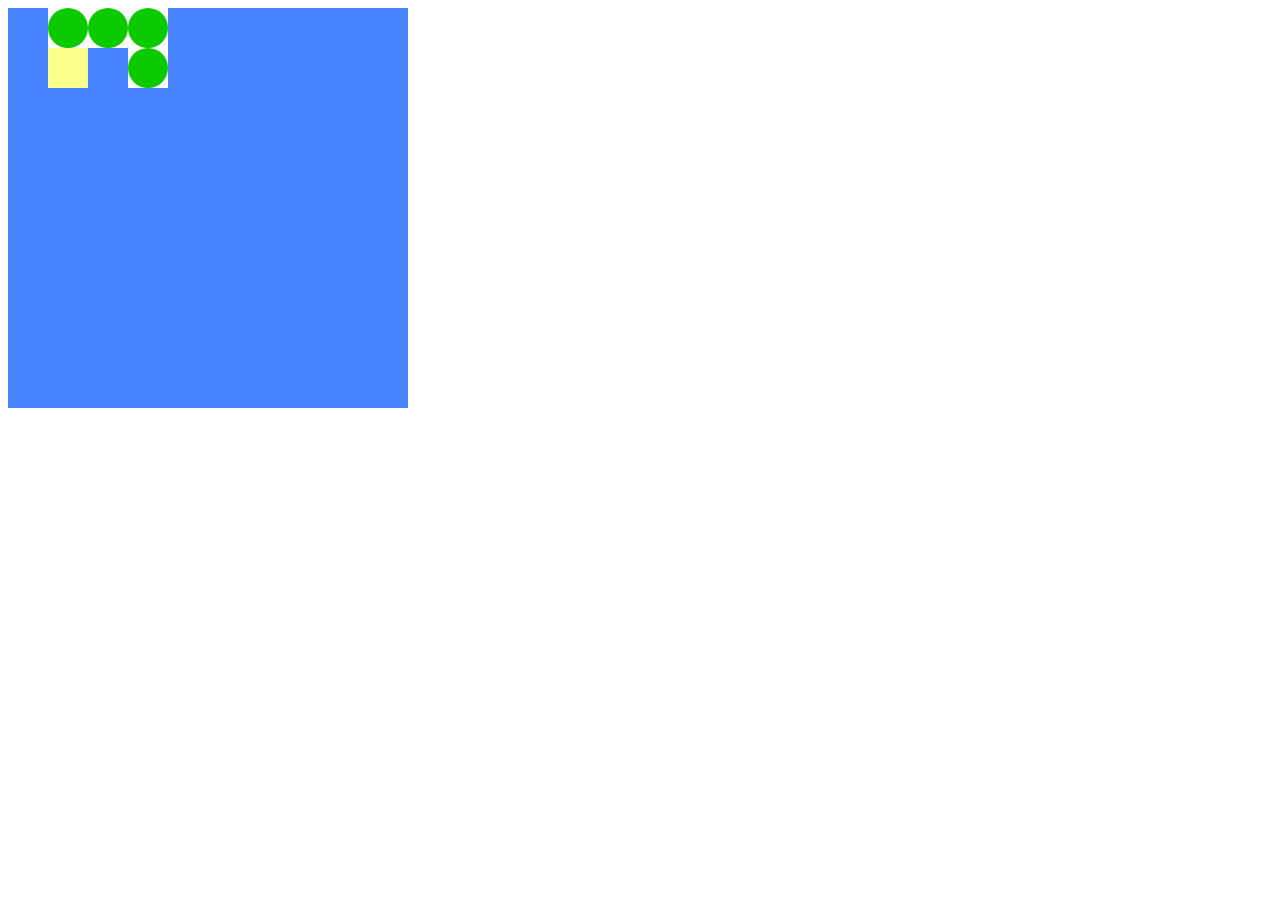
==== index.html @ b7a69679 "Complted function to eat dots when sprite passes over them" ====
<!DOCTYPE html>
<html lang="en">
<head>
  <meta charset="UTF-8">
  <meta http-equiv="X-UA-Compatible" content="IE=edge">
  <meta name="viewport" content="width=device-width, initial-scale=1.0">
  <link rel="stylesheet" type="text/css" href="css/style.css">
  <title>Java-Man</title>
</head>
<body>
  <div class="container">
    <div class ="map">
      <!-- <div class ="wall"></div>
      <div class ="wall"></div>
      <div class ="wall"></div>
      <div class ="dot" id="box1"></div>
      <div class ="dot"></div>
      <div class ="wall"></div>
      <div class ="wall"></div>
      <div class ="dot"></div>
      <div class ="wall"></div> -->
    </div>
    <div class="overlay">
      <div class ="sprite" id="sprite"></div>
    </div>


  </div>

  <script type="text/javascript" src="js/app.js"></script>
</body>
</html>
---- css/style.css ----
.container {
  display:grid;
}
.map{
  display:grid;
  grid-template-columns: repeat(10,40px);
  grid-template-rows: repeat(10,40px);
  position: absolute;
}
.wall{
  background:#4783ff;
}
.path{
  background: #0bcb00;
}
.dot {
  background: #0bcb00;
  border-radius: 50%;
}

.overlay{
  display:grid;
  grid-template-columns: repeat(10,40px);
  grid-template-rows: repeat(10,40px);
  position: absolute;
}
#sprite {
  background: #faff8a;
  /* grid-column-start: 2; */
  /* grid-column-end: auto; */
  /* grid-row-start: 2; */
  /* grid-row-start: auto; */
  /* grid-area: 2 / 2 / 2 /2; */
}
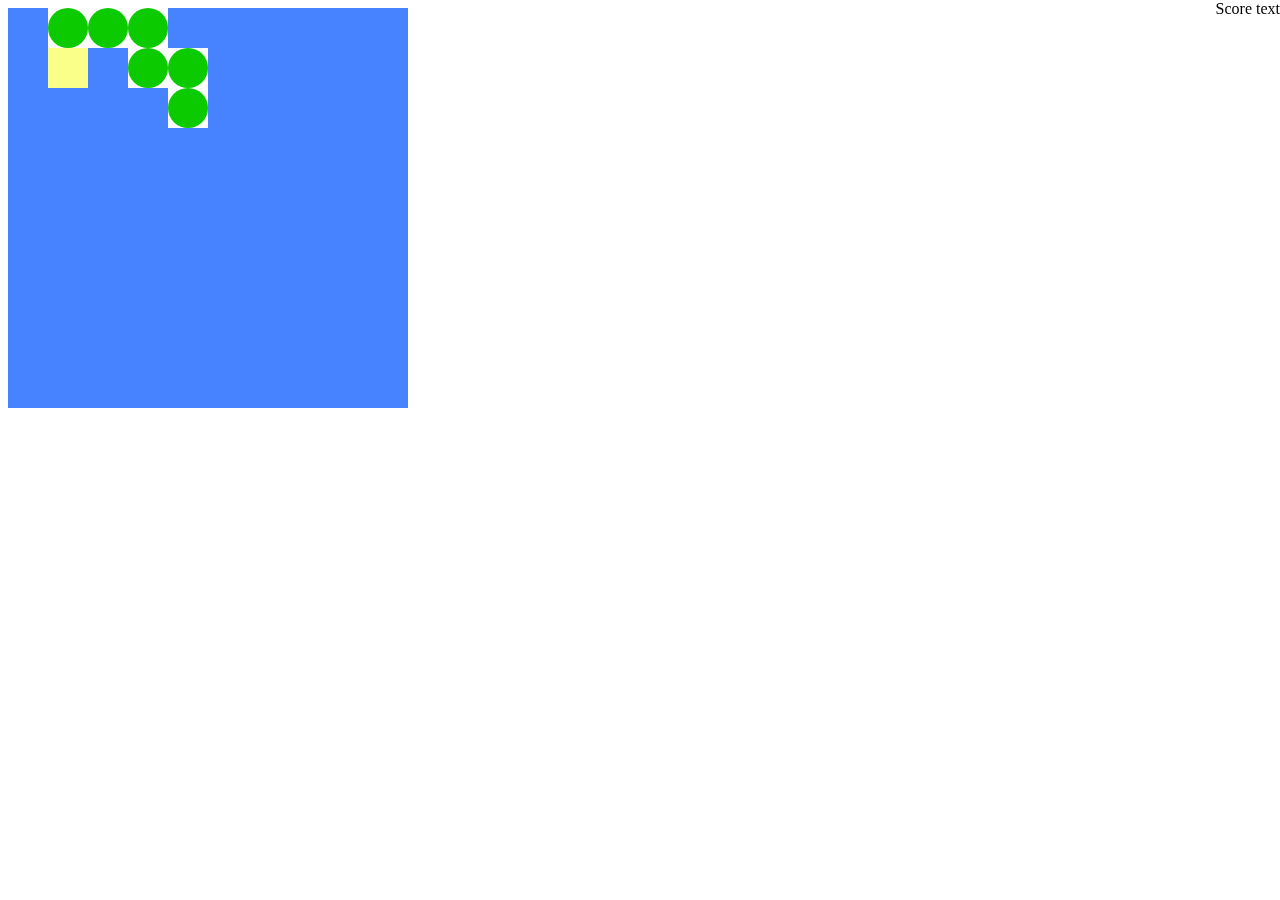
==== commit 6634d753: "Eating dots now increments score and updates score display" ====
--- a/index.html
+++ b/index.html
@@ -9,6 +9,7 @@
 </head>
 <body>
   <div class="container">
+    
     <div class ="map">
       <!-- <div class ="wall"></div>
       <div class ="wall"></div>
@@ -23,7 +24,7 @@
     <div class="overlay">
       <div class ="sprite" id="sprite"></div>
     </div>
-
+    <div class="score">Score text</div>
 
   </div>
 
--- a/css/style.css
+++ b/css/style.css
@@ -1,5 +1,7 @@
 .container {
   display:grid;
+  grid-template-columns: 1f;
+  grid-template-rows: 1f 1f;
 }
 .map{
   display:grid;
@@ -18,6 +20,7 @@
   border-radius: 50%;
 }
 
+
 .overlay{
   display:grid;
   grid-template-columns: repeat(10,40px);
@@ -31,4 +34,11 @@
   /* grid-row-start: 2; */
   /* grid-row-start: auto; */
   /* grid-area: 2 / 2 / 2 /2; */
+}
+
+.score {
+  display: block;
+  position: fixed;
+  right:0;
+  top:0;
 }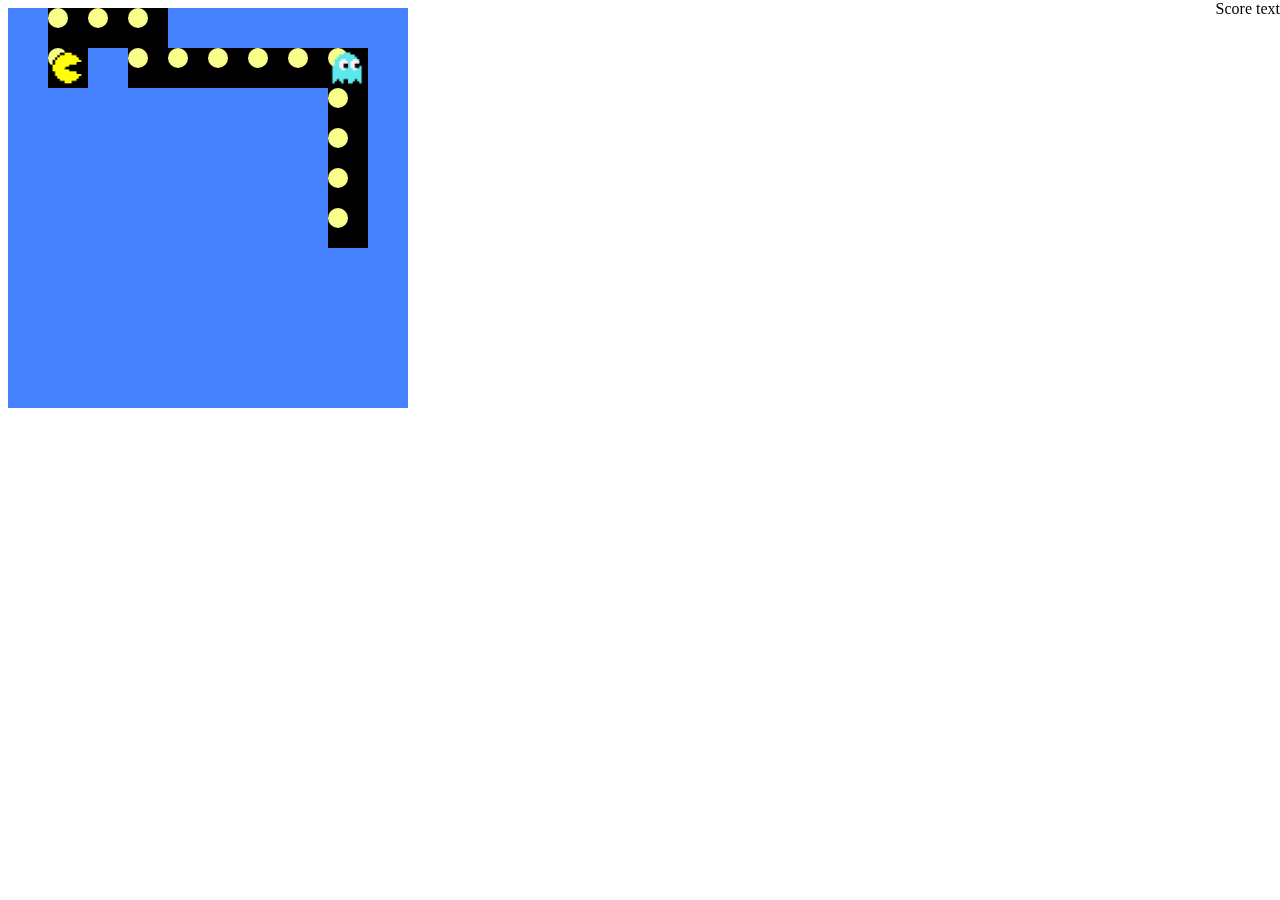
==== commit 0a0599bf: "Created ghost sprite" ====
--- a/index.html
+++ b/index.html
@@ -23,7 +23,12 @@
     </div>
     <div class="overlay">
       <div class ="sprite" id="sprite"></div>
+      <div class ="ghost" id="ghost"></div>
     </div>
+    <!-- <div class="ghostOverlay">
+
+
+    </div> -->
     <div class="score">Score text</div>
 
   </div>
--- a/css/style.css
+++ b/css/style.css
@@ -2,22 +2,35 @@
   display:grid;
   grid-template-columns: 1f;
   grid-template-rows: 1f 1f;
+
 }
 .map{
   display:grid;
   grid-template-columns: repeat(10,40px);
   grid-template-rows: repeat(10,40px);
   position: absolute;
+  background: #000000;
+  /* justify-items: center;
+  align-items:center; */
+  /* z-index: -2; */
 }
 .wall{
+  /* position:relative; */
   background:#4783ff;
+  /* z-index: 4; */
 }
 .path{
-  background: #0bcb00;
+  background: #000000;
 }
 .dot {
-  background: #0bcb00;
+  display: grid;
+  justify-items: center;
+  align-items:center;
+  background: #faff8a;
   border-radius: 50%;
+  width: 50%;
+  height: 50%;
+
 }
 
 
@@ -27,13 +40,11 @@
   grid-template-rows: repeat(10,40px);
   position: absolute;
 }
-#sprite {
-  background: #faff8a;
-  /* grid-column-start: 2; */
-  /* grid-column-end: auto; */
-  /* grid-row-start: 2; */
-  /* grid-row-start: auto; */
-  /* grid-area: 2 / 2 / 2 /2; */
+
+
+.sprite {
+  background:url('../resources/pac-man.png');
+  background-size:contain;
 }
 
 .score {
@@ -41,4 +52,9 @@
   position: fixed;
   right:0;
   top:0;
+}
+
+.ghost {
+  background:url('../resources/ghost-sprite.png');
+  background-size:contain;
 }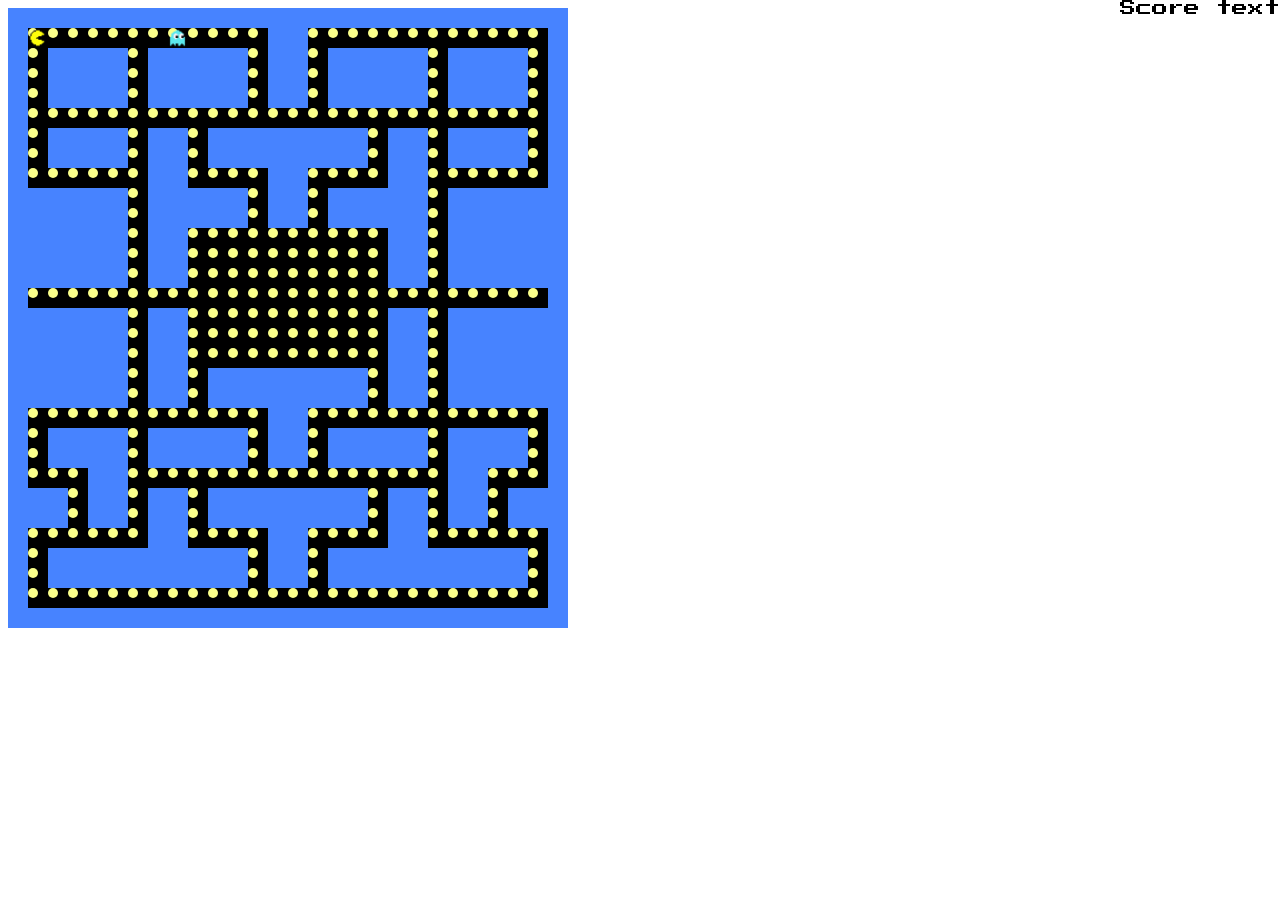
==== commit 70b5950a: "Completed map array" ====
--- a/index.html
+++ b/index.html
@@ -11,15 +11,6 @@
   <div class="container">
     
     <div class ="map">
-      <!-- <div class ="wall"></div>
-      <div class ="wall"></div>
-      <div class ="wall"></div>
-      <div class ="dot" id="box1"></div>
-      <div class ="dot"></div>
-      <div class ="wall"></div>
-      <div class ="wall"></div>
-      <div class ="dot"></div>
-      <div class ="wall"></div> -->
     </div>
     <div class="overlay">
       <div class ="sprite" id="sprite"></div>
--- a/css/style.css
+++ b/css/style.css
@@ -1,3 +1,9 @@
+@import url('https://fonts.googleapis.com/css2?family=Press+Start+2P&display=swap');
+
+
+* {
+  font-family: 'Press Start 2P', cursive;
+}
 .container {
   display:grid;
   grid-template-columns: 1f;
@@ -6,8 +12,8 @@
 }
 .map{
   display:grid;
-  grid-template-columns: repeat(10,40px);
-  grid-template-rows: repeat(10,40px);
+  grid-template-columns: repeat(28,20px);
+  grid-template-rows: repeat(31,20px);
   position: absolute;
   background: #000000;
   /* justify-items: center;
@@ -36,8 +42,8 @@
 
 .overlay{
   display:grid;
-  grid-template-columns: repeat(10,40px);
-  grid-template-rows: repeat(10,40px);
+  grid-template-columns: repeat(29,20px);
+  grid-template-rows: repeat(31,20px);
   position: absolute;
 }
 
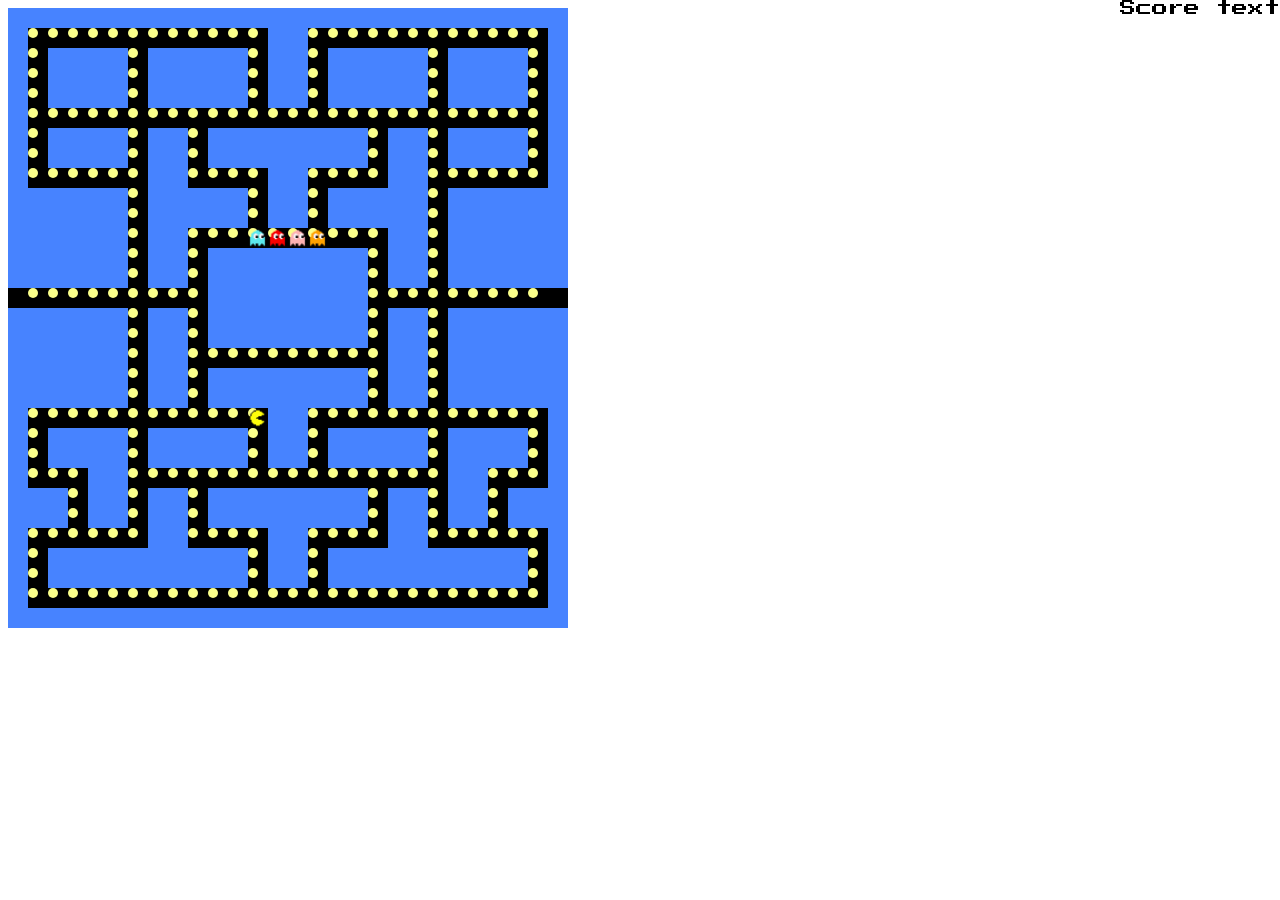
==== commit 375252fe: "Sprite loops to opposite end of map when edge is reached" ====
--- a/index.html
+++ b/index.html
@@ -13,8 +13,8 @@
     <div class ="map">
     </div>
     <div class="overlay">
-      <div class ="sprite" id="sprite"></div>
-      <div class ="ghost" id="ghost"></div>
+      <div class ="player" id="player"></div>
+      <!-- <div class ="ghost" id="ghost"></div> -->
     </div>
     <!-- <div class="ghostOverlay">
 
--- a/css/style.css
+++ b/css/style.css
@@ -48,7 +48,7 @@
 }
 
 
-.sprite {
+.player {
   background:url('../resources/pac-man.png');
   background-size:contain;
 }
@@ -60,7 +60,36 @@
   top:0;
 }
 
-.ghost {
+#ghost {
   background:url('../resources/ghost-sprite.png');
   background-size:contain;
+}
+
+#redGhost {
+  background:url('../resources/redGhost.png');
+  background-size:contain;
+}
+#blueGhost {
+  background:url('../resources/blueGhost.png');
+  background-size:contain;
+}
+
+#greenGhost {
+  background:url('../resources/greenGhost.png');
+  background-size:contain;
+}
+
+#pinkGhost {
+  background:url('../resources/pinkGhost.png');
+  background-size:contain;
+}
+
+#orangeGhost {
+  background:url('../resources/orangeGhost.png');
+  background-size:contain;
+}
+
+#turquoiseGhost {
+  background:url('../resources/turquoiseGhost.png');
+  background-size:contain;
 }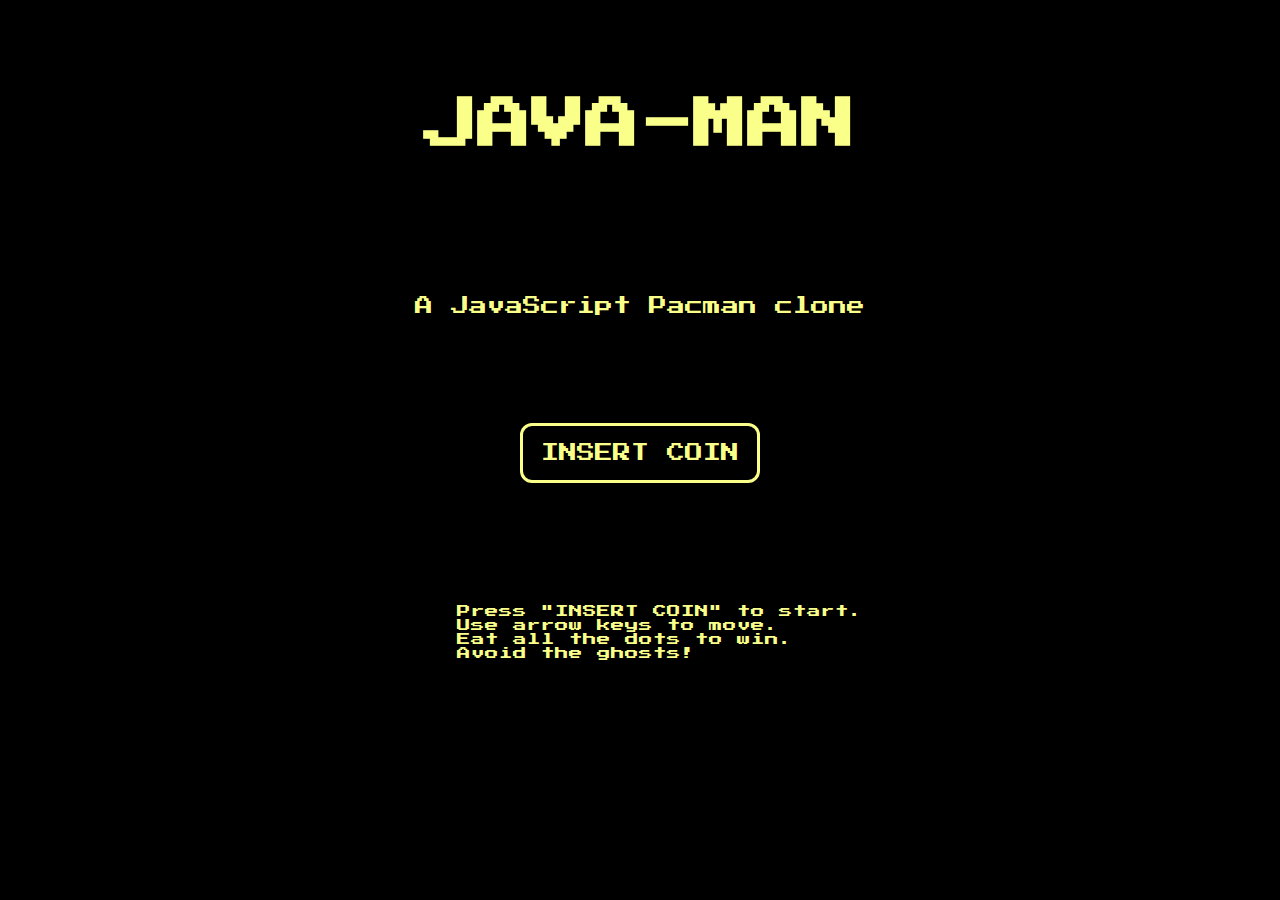
==== commit d6667c78: "Added CSS styling to homepage, win, and loss conditions. Added reset button" ====
--- a/index.html
+++ b/index.html
@@ -8,19 +8,21 @@
   <title>Java-Man</title>
 </head>
 <body>
-  <div class="container">
-    
-    <div class ="map">
+  
+  <div class="welcome">
+    <div class="heading"><h1>JAVA-MAN</h1></div>
+    <div class="subheading">A JavaScript Pacman clone</div>
+    <div><input class="start-button" type="button" onclick="location.href=`game.html`" value="INSERT COIN"></input></div>
+    <div clas="instructions">
+      <ul>
+        <li>Press "INSERT COIN" to start.</li>
+        <li>Use arrow keys  to move.</li>
+        <li>Eat all the dots to win.</li>
+        <li>Avoid the ghosts!</li>
+      </ul>
+
     </div>
-    <div class="overlay">
-      <div class ="player" id="player"></div>
-      <!-- <div class ="ghost" id="ghost"></div> -->
-    </div>
-    <!-- <div class="ghostOverlay">
 
-
-    </div> -->
-    <div class="score">Score text</div>
 
   </div>
 
--- a/css/style.css
+++ b/css/style.css
@@ -3,62 +3,152 @@
 
 * {
   font-family: 'Press Start 2P', cursive;
+  background: #000000;
+  color: #faff8a;
 }
+.welcome {
+  display:flex;
+  flex-direction: column;
+  height:80vmin;
+  width: 60vmin;
+  justify-content:space-around;
+  align-items:center;
+  margin:auto;
+
+}
+h1{
+  font-size: 6vmin;
+  background:none;
+}
+ul {
+  font-size: 1.5vmin;
+  list-style:none;
+}
+.subheading, .startbutton {
+  font-size:2vmin;
+  background: none;
+}
+.start-button, .replay-button {
+  font-size: 2vmin;
+  border: solid #faff8a; 
+  padding: 1em;
+  border-radius: 12px;
+}
+.body {
+  background: #000000;
+  color: #faff8a;
+
+}
+
 .container {
-  display:grid;
+  display: flex;
+  flex-direction: row;
+  justify-content: center;
+  z-index: 1;
+}
+.game {
+  display:inline-grid;
+  /* flex-direction: column; */
   grid-template-columns: 1f;
-  grid-template-rows: 1f 1f;
-
+  grid-template-rows: 500px 1f;
+}
+.game-header{
+  display:block;
+  font-size:3vmin;
 }
 .map{
   display:grid;
-  grid-template-columns: repeat(28,20px);
-  grid-template-rows: repeat(31,20px);
-  position: absolute;
+  grid-template-columns: repeat(28,2.5vmin);
+  grid-template-rows: repeat(31,2.5vmin);
+  /* position: absolute; */
+  /* position: relative; */
   background: #000000;
-  /* justify-items: center;
-  align-items:center; */
-  /* z-index: -2; */
+  grid-row-start: 2;
+  grid-column-start: 1;
+  z-index: 2;
+}
+
+.overlay{
+  background: none;
+  display:grid;
+  grid-template-columns: repeat(28,2.5vmin);
+  grid-template-rows: repeat(31,2.5vmin);
+  /* position: absolute; */
+  /* position: relative; */
+  align-content:center;
+  grid-row-start: 2;
+  grid-column-start: 1;
+  z-index:3;
+}
+
+.game-message {
+  background: rgba(0, 0, 0, 0.2);
+  display:none;
+  align-content:center;
+  justify-items:center;
+  grid-row-start:2;
+  grid-column-start:1;
+  z-index:4;
+}
+.win-message {
+  display:none;
+  /* align-content:center;
+  justify-items:center; */
+  background: rgba(0, 0, 0, 0.2);
+}
+.game-over {
+  display:none;
+  /* align-content:center;
+  justify-items:center;
+  grid-row-start:2;
+  grid-column-start:1;
+  z-index:5; */
+  background: rgba(0, 0, 0, 0.2);
 }
 .wall{
-  /* position:relative; */
-  background:#4783ff;
-  /* z-index: 4; */
+  background:#000000;
+  border: solid #4783ff;
+  margin: 1px;
+
 }
+.top-border {
+  border-top: solid #4783ff;
+  background:green;
+}
+.bottom-border {
+  border-bottom: solid #4783ff;
+}
+.right-border {
+  border-right: solid #4783ff;
+}
+.left-border {
+  border-left: solid #4783ff;
+}
+
 .path{
   background: #000000;
+  border: none;
+  /* margin -1px; */
 }
 .dot {
   display: grid;
-  justify-items: center;
-  align-items:center;
+  /* justify-items: center; */
+  /* align-items:center; */
   background: #faff8a;
   border-radius: 50%;
-  width: 50%;
-  height: 50%;
-
+  width: 25%;
+  height: 25%;
+  margin: 35%;
 }
 
-
-.overlay{
-  display:grid;
-  grid-template-columns: repeat(29,20px);
-  grid-template-rows: repeat(31,20px);
-  position: absolute;
-}
 
 
 .player {
   background:url('../resources/pac-man.png');
   background-size:contain;
+  /* animation: 1s linear 1 moveforward */
 }
 
-.score {
-  display: block;
-  position: fixed;
-  right:0;
-  top:0;
-}
 
 #ghost {
   background:url('../resources/ghost-sprite.png');
@@ -92,4 +182,4 @@
 #turquoiseGhost {
   background:url('../resources/turquoiseGhost.png');
   background-size:contain;
-}+}
